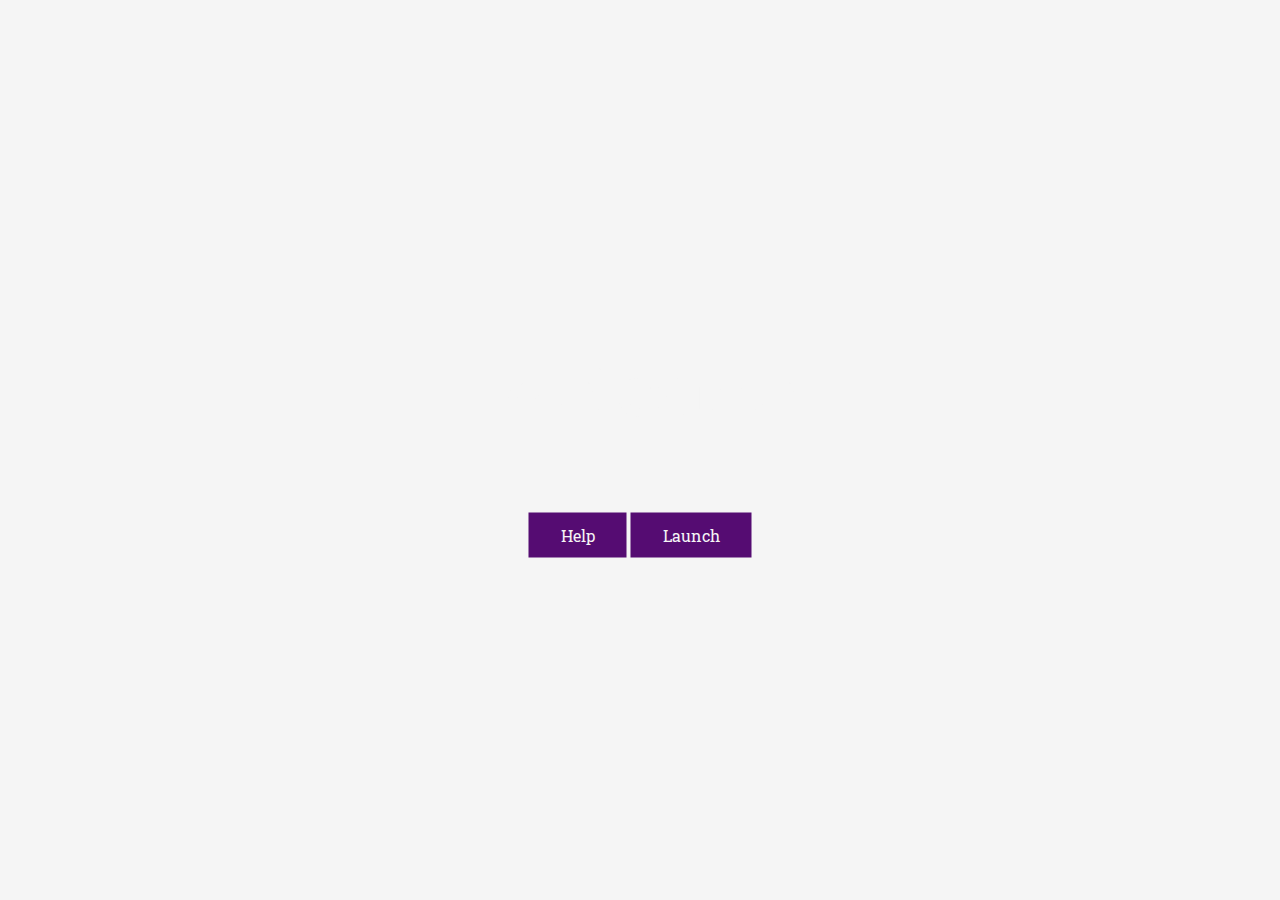
==== index.html @ 93674ad7 "Add files via upload" ====
<!DOCTYPE html>
<html>
    <head>
        <meta charset="utf-8">
        <meta name="viewport" content="width=device-width, initial-scale=0.1">
        <meta http-equiv="X-UA-Compatible" content="ie-edge">
        <link href="https://fonts.googleapis.com/css?family=Roboto+Slab&display=swap" rel="stylesheet">
        <link rel="stylesheet" href="styles.css">
        <title>POV User Interface | Welcome</title>
    </head>

    <body style="background-image: url('/static/background.jpg'); background-size: cover;">
        <div class="container">
            <!--Welcome Section-->
            <div class="welcome">
                <h1>Welcome</h1>
                <p>Click launch to access the drawing application</p>
                <p>OR</p>
                <p>Click help for directions and other helpful resources</p>
                <button class="helpButton" onclick="document.location='resources'">Help</button>
                <button class="launchButton" onclick="document.location='launch'">Launch</button>
            </div>
        </div>

    </body>
</html>
---- styles.css ----
* {
    margin: 0px;
    padding: 0px;
    font-family: 'Roboto Slab', serif;
    color:rgb(245, 245, 245);
  }
  
body {
    background-color: rgb(245, 245, 245);
}  

.container {
    width: 80%;
    margin: auto;
    overflow: hidden;
}

ul {
    margin: 0;
    padding: 0;
}

/* Header / Navigation Bar **/
header {
    background: #550c72;
    padding-top: 30px;
    min-height: 70px;
    border-bottom: rgb(69, 69, 70) 5px solid;
}

header a {
    text-decoration: none;
    text-transform: uppercase;
    font-size: 16px;
}


/* Navigation Link Formatting **/
header li {
    
    display: inline;
    padding: 0 20px 0 20px;
}

header h1 {
    float: left;
    margin: 0;
}

header nav {
    float: right;
    margin-top: 10px;
}

header .current a {
    color:  rgb(181, 140, 204);
    font-weight: bold;
}

header a:hover {
    color: rgb(181, 140, 204);
    font-weight: bold;
}

footer {
    position: absolute;
    bottom: 0;
    width: 100%;
    background-color: #550c72;
    text-align: center;
}

.welcome {
    text-align: center;
    position: absolute;
    top: 50%;
    left: 50%;
    transform: translate(-50%, -50%);
}

.welcome h1{
    font-size: 70px;
    color: rgb(245, 245, 245);
}

img {
    position: absolute;
    top: 55%;
    left: 50%;
    transform: translate(-50%, -50%);
}

.launchButton {
    background-color: #550c72; 
    border: none;
    color: rgb(245, 245, 245);
    margin-top: 15px;
    padding: 12px 32px;
    text-align: center;
    text-decoration: none;
    display: inline-block;
    font-size: 16px;
    cursor: pointer;
}

.helpButton {
    background-color: #550c72; 
    border: none;
    color: rgb(245, 245, 245);
    margin-top: 15px;
    padding: 12px 32px;
    text-align: center;
    text-decoration: none;
    display: inline-block;
    font-size: 16px;
    cursor: pointer;
}

.helpButton:hover {background-color:#cf7df0}
.launchButton:hover {background-color: #cf7df0}

aside#sidebar {
    float: right;
    width: 25%;
    margin-top: 10px;
}

article#mainCol {
    float: left;
    width: 65%;
    margin-top: 20px;
}

.dark {
    padding: 15px;
    background: #550c72;
    color: rgb(245, 245, 245);
    margin-top: 10px;
    margin-bottom: 10px;
}

.srcLinks {
    list-style-type: none;
}
   
.painter{
    position: absolute;
    left: 20%;
    top: 20%;
  
}

#paint{
    border: 5px solid #000000;
}

.btns button {
    margin: auto;
    color: #000000;
}
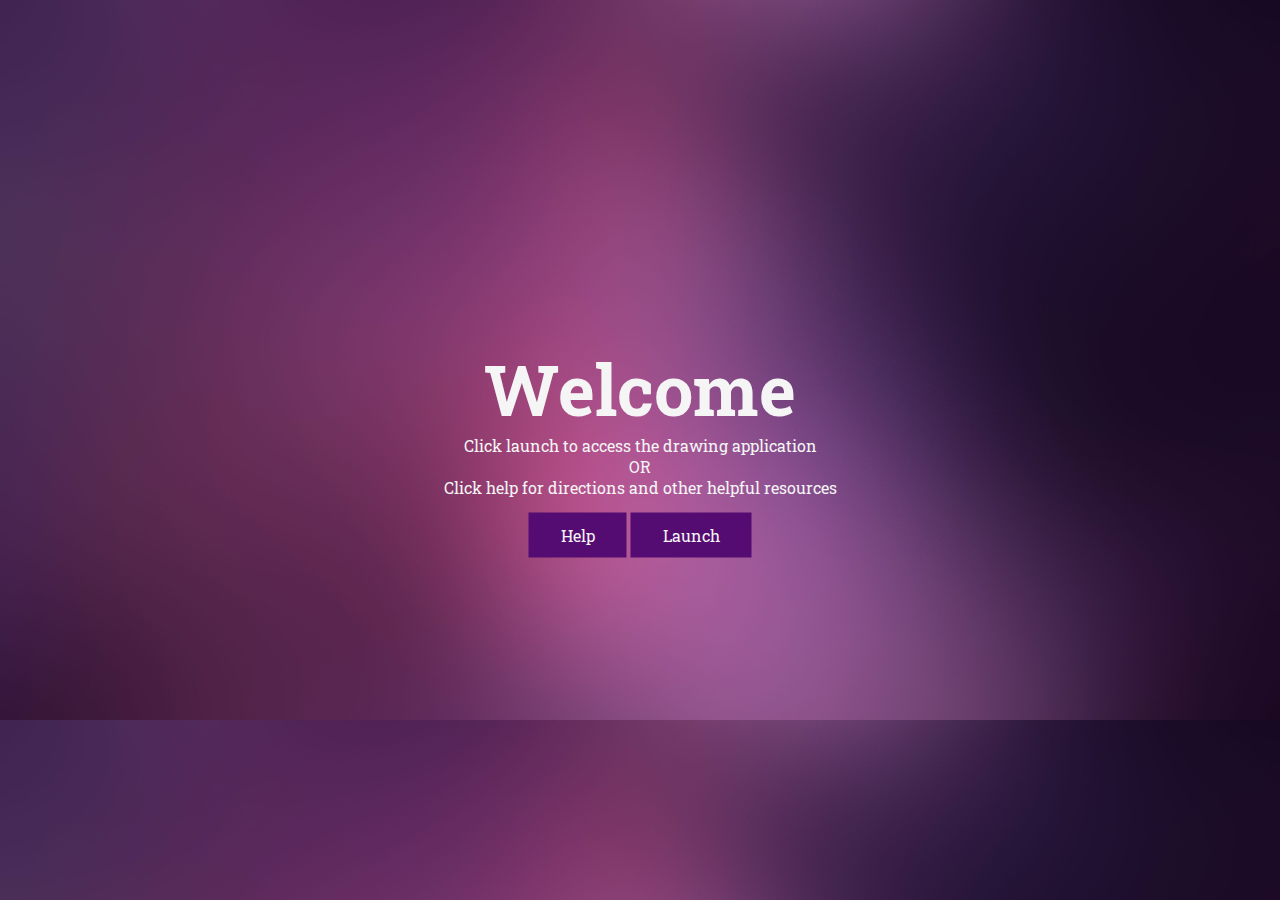
==== commit bf2afca5: "Add files via upload" ====
--- a/index.html
+++ b/index.html
@@ -9,7 +9,7 @@
         <title>POV User Interface | Welcome</title>
     </head>
 
-    <body style="background-image: url('/static/background.jpg'); background-size: cover;">
+    <body style="background-image: url('background.jpg'); background-size: cover;">
         <div class="container">
             <!--Welcome Section-->
             <div class="welcome">
